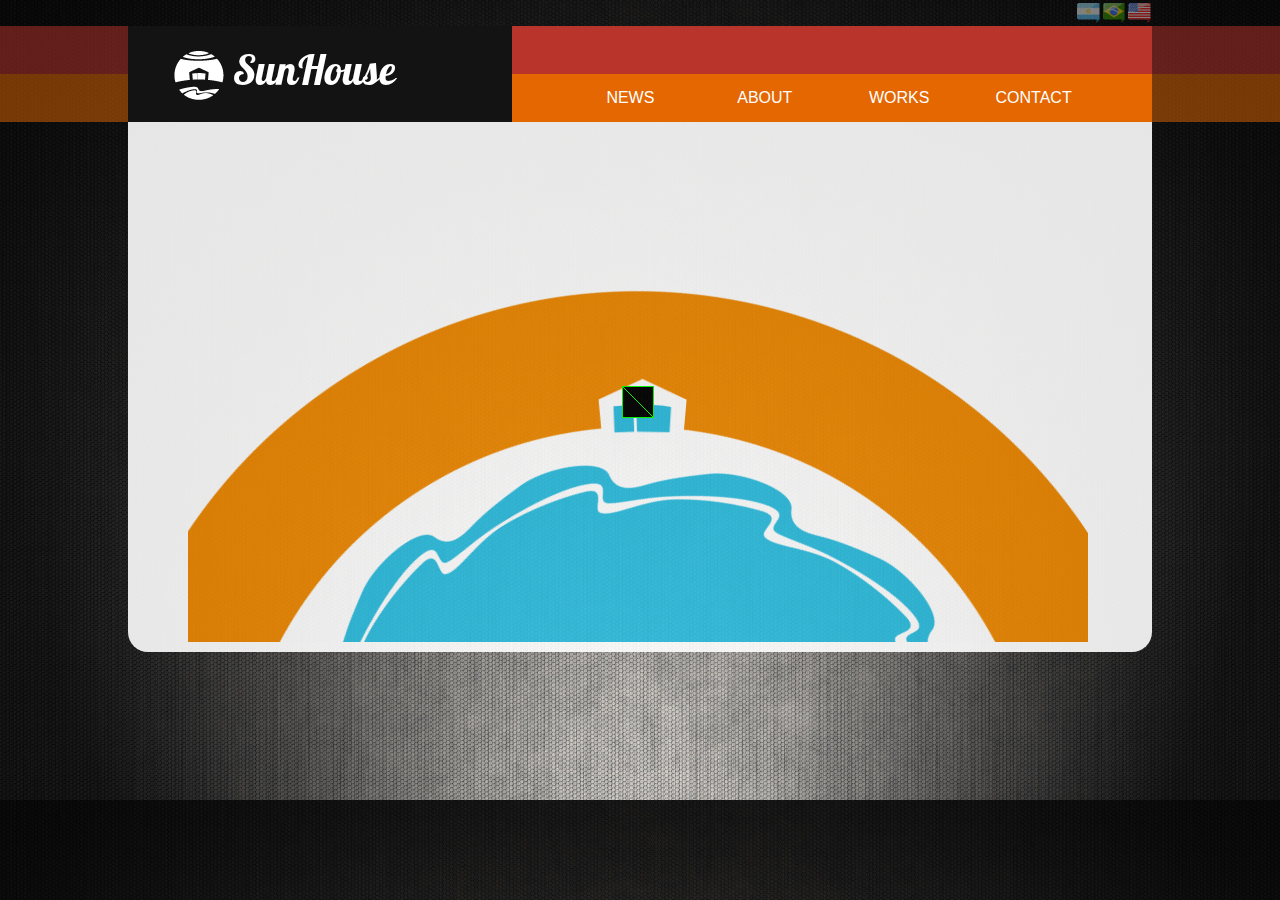
==== Sunboy/index.html @ bd42902d "new extensions" ====
<!DOCTYPE html>
<html  xmlns="http://www.w3.org/1999/html" style="background-size: 100%; background-image:url('images/black1926.jpg'); ">

<head>
    <title>SunHouse GameDev Studios</title>
    <link rel="icon" type="image/ico" href="favicon.ico">
    <link rel="shortcut icon" href="favicon.ico">
    <meta name="viewport" content="width=device-width"/>
    <meta http-equiv="Content-Type" content="text/html; charset=iso-8859-1">
    <link rel="stylesheet" type="text/css" href="style.css" >
    <script type="text/javascript" language="JavaScript" src="scripts/main.js"></script>
    <script type="text/javascript" language="JavaScript" src="scripts/phaser.min.js"></script>
    <script type="text/javascript" language="JavaScript" src="scripts/sunWorld.js"></script>
    <script type="text/javascript" language="JavaScript" src="scripts/sunHome.js"></script>
    <script type="text/javascript" language="JavaScript" src="scripts/sunBoy.js"></script>
    <script type="text/javascript" language="JavaScript" src="scripts/sunPalms.js"></script>
    <script type="text/javascript" language="JavaScript" src="scripts/sunCloud.js"></script>
    <script type="text/javascript" language="JavaScript" src="scripts/sunPelican.js"></script>
    <script type="text/javascript" language="JavaScript" src="scripts/sunCrab.js"></script>
    <script type="text/javascript" language="JavaScript" src="scripts/sunCoco.js"></script>
    <script type="text/javascript" language="JavaScript" src="scripts/sunHealth.js"></script>
    <script type="text/javascript" language="JavaScript" src="scripts/sunApple.js"></script>
    <script type="text/javascript" language="JavaScript" src="scripts/sunBanana.js"></script>

    <!--<script type="text/javascript" src="/scripts/sunGame.js"></script>-->  <!--Game Logic added inside Body -->

</head>

<body  onload="run()" >


<div id="language">
    <img src="images/us.png" title="English (EN)" 	style="width:2.5%;" onclick="SetLang('en')" accesskey="U"/>
    <img src="images/br.png" title="Portugu�s (PT)" style="width:2.5%;" onclick="SetLang('br')" accesskey="B"/>
    <img src="images/ar.png" title="Espa�ol (ES)" 	style="width:2.5%;" onclick="SetLang('es')" accesskey="A"/>
</div>

<header id="top">
    <div class="navigation">

        <div class="UpsideBand" style= ></div>
        <div class="DownsideBand" style= ></div>
        <div id="logo" >
            <a href="/">
                <h1 class="randomFont" >
                    <img src="images/logo.png"  alt="SunHouse">


                    SunHouse
                    <!--<embed src="images/isotipo_byn.svg" width="50px" height="50px" type="image/svg+xml" />-->
                    <!--<object data="images/isotipo_byn.svg" width="50px" height="50px" type="image/svg+xml"></object>-->
                </h1>
            </a>
        </div>
        <ul>
            <li  >
                <a href="news.html">
                    <div lang="es"> noticias </div>
                    <div lang="en" style="display: none;"> news </div>
                    <div lang="br" style="display: none;"> Informa�ao </div>
                </a>
            </li>
            <li >
                <a href="about.html">
                    <div lang="es"> acerca </div>
                    <div lang="en" style="display: none;"> about </div>
                    <div lang="br" style="display: none;"> nois </div>
                </a>
            </li >
            <li >
                <a href="works.html">
                    <div lang="es"> trabajos </div>
                    <div lang="en" style="display: none;"> works </div>
                    <div lang="br" style="display: none;"> trabalhos </div>
                </a>
            </li>
            <li >
                <a href="contact.html">
                    <div lang="es"> contacto </div>
                    <div lang="en" style="display: none;"> contact </div>
                    <div lang="br" style="display: none;"> contato </div>
                </a>
            </li>
        </ul>

    </div>

    <![if (gt IE 5)&(lt IE 8)]>
    <div class="UpsideBand" style="opacity: 0.5;" ></div>
    <div class="DownsideBand" style="opacity: 0.5;" ></div>
    <!--<h1>You're not using IE. Well done!</h1>-->
    <![endif]>

</header>


<div class="wrapper">


    <!--[if lt IE 9]>
    <div class="MSSUCKS">
    <![endif]--> <!-- MS IExplorer Check Up start-->

    <section  id="home" >
        <!--<img src="images/Home.gif" style="width: 100%;" alt="">-->

        <script type="text/javascript" language="JavaScript" >

            /* MAIN GAME SCRIPT SOURCE
            *
            *
            *
            *
            *
            */

            var game = new Phaser.Game(900, 480, Phaser.CANVAS, '', { preload: preload, create: create, update : update, render : render });

            var alreadyPlayed = false;
//            var play  = false;
//            var start = true;
//            var end   = false;
            var timeLapse = 20;
            var time = 0;
            var loops = 0;

            var score = 0;
            var topScore = 0;

            var healthText;
            var scoreText;  // Display score and topScore
            var infoText;   // Display Ready?, Loop N� & GameOver info

            var player ;
            var world;
            var house;

            var objects;
            var objectsIndex;
            var monsters;
            var monstersAmount = 3;

//            var shake;

            var states = {  INTRO: 0, START: 1, INGAME: 2, BUCLE: 3, GAMEOVER: 4 };

            function preload ()
            {
                game.physics.startSystem(Phaser.Physics.ARCADE);
                game.currentState = states.INTRO;

                Phaser.Canvas.addToDOM(game.canvas, "home", true);      // attach Phaser Canvas inside Web Content
                game.stage.backgroundColor = '#FFFFFF';

                player = new SunBoy(game);
                world = new SunWorld(game);
                house = new SunHome(game);

                game.load.image('cloud', 'images/sunCloud.png');
                game.load.image('palms', 'images/sunPalms.png');
                game.load.image('coco', 'images/sunCoco.png');
                game.load.image('apple', 'images/sunApple.png');
                game.load.image('banana', 'images/sunBanana.png');
                game.load.image('health', 'images/sunHeart.png');
                game.load.spritesheet('crab', 'images/sunCrab.png', 32, 1024, 4);
                game.load.spritesheet('bird', 'images/sunPelican.png', 32, 1024, 4);

                game.load.image('mask', 'images/sunMask.png');
//                shake = game.camera.fx.add(Phaser.FX.Camera.Shake);

            }

            function create ()
            {
                console.log("HI WORLD");
                console.log(currentFont);

                world.create(game, -360);
                house.create(game, 0);
                player.create(game, 0);


//                for (var i = 0, total = monsters.length-1; i < total; i++)
//                    monsters[i].create(game, Math.random() * 360);

                mask = game.add.sprite(game.world.centerX, game.world.centerY, 'mask');
                mask.anchor.setTo(0.5, 0.5);

                var style = { font: "12px MyriadPro-Regular", fill: "white", align: "center" };
                scoreText = game.add.text(game.world.centerX, game.world.centerY -110, "10000", style);
                scoreText.anchor.setTo(0.5,0.5);

                infoText = game.add.text(game.world.centerX, game.world.centerY -50, "READY?", style);
                infoText.anchor.setTo(0.5,0.5);

                healthText = game.add.text(game.world.centerX, game.world.centerY -85,new Array(4 ).join("\u2665"), style);
                healthText.anchor.setTo(0.5,0.5);

                // game.world.centerY - 110 == 130
//                game.add.tween(t).to({ y: 130 }, 5000, Phaser.Easing.Exponential.InOut, true, 100, false);

            }


            function update()
            {

                game.physics.arcade.collide(player.sprite, world.sprite);


                ///////////////////////////////////////////////////////////////////

                switch ( game.currentState )
                {
                    case states.INTRO:
                        timeLapse = 0;
                        player.sprite.visible = false;
                        player.sprite.body.allowGravity = false;
                        scoreText.visible = false;
                        infoText.visible = false;
                        healthText.visible = false;

//                      game.currentState = states.START; // set inside world.GrowTween(game);
                        break;

                    case states.START:
                            scoreText.setText(topScore) ;
                            score = loops = time = 0;
                            scoreText.visible = alreadyPlayed;


                            if ( (game.input.mousePointer.isDown || game.input.keyboard.isDown(Phaser.Keyboard.SPACEBAR))&&
                                    player.sprite.body.allowGravity == false)
                            {
                                alreadyPlayed = true;

                                infoText.visible = true;
                                infoText.setText("GET READY?") ;
                                infoText.alpha = 0;
//
                                player.sprite.visible = true;
                                player.resetIt();
                                player.sprite.animations.play('idle', 1, false);

//                                player.sprite.x = 435;
//                                player.sprite.y = 250;

                                healthText.setText( (function (){ for (var e = ''; e.length < player.sprite.health;)e += "\u2665"; return e;})() );
                                healthText.setText( new Array(player.sprite.health+1 ).join("\u2665") );
                                healthText.visible = true;

                                scoreText.setText(score);


                                game.add.tween(infoText).to({ alpha: 1 }, 2000, Phaser.Easing.Elastic.InOut, true, 100, false)
                                    .onComplete.add( function()
                                    {
                                        infoText.alpha = 1;
                                        infoText.setText("GO!");
                                        scoreText.visible = true;
                                        player.sprite.animations.play('run', 7, true);
                                        game.currentState = states.INGAME;

                                        game.add.tween(infoText).to({ alpha: 0 }, 2000, Phaser.Easing.Elastic.InOut, true, 100, false)
                                            .onComplete.add( function()
                                            {
                                                infoText.visible = false;
//                                                game.time.events.addOnce().add(Phaser.Timer.SECOND * 10, fadePicture, this);

                                            }
                                        )
                                    }
                                );
// Some optional code
//                                infoText.visible = true;
//                                infoText.content = "GET READY";
//                                infoText.alpha = 0;
//                                infoText.y = 400;
//
//                                game.add.tween(infoText).to({ alpha: 1, y: 190 }, 2000, Phaser.Easing.Elastic.Out, true, 100, false)
//                                        .onCompleteCallback( function()
//                                        {
//                                            infoText.content = "GO!";
//                                            scoreText.visible = true;
//                                            player.sprite.animations.play('run', 7, true);
//                                            game.currentState = states.INGAME;
//
//                                            game.add.tween(infoText).to({ alpha: 0, y: 0 }, 2000, Phaser.Easing.Elastic.In, true, 100, false)
//                                                    .onCompleteCallback( function()
//                                                    {
//                                                        infoText.visible = false;
//                                                    }
//                                            )
//                                        }
//                                );
                            }


                        break;

                    case states.INGAME:

                            scoreText.setText(score);
                            world.update(game);
                            house.update(game);

//                            for (var i = 0, total = monsters.length-1; i < total; i++)
//                                monsters[i].update(game);

                            player.update(game);

                        break;
                    case states.BUCLE:

                        infoText.visible = true;
                        infoText.content = "LOOP " + ++loops;
                        infoText.alpha = 0;

                        game.add.tween(house.sprite).to({ angle: 0 }, 3000, Phaser.Easing.Exponential.Out, true, 100, false)
                            .onComplete.add( function(){

                                player.sprite.animations.play('idle', 1, false);
//                                raiseMonsters(game);

                                game.add.tween(infoText).to({ alpha: 1 }, 2000, Phaser.Easing.Elastic.InOut, true, 100, false)
                                    .onComplete.add( function(){
                                        infoText.content = "GO!";
                                        scoreText.visible = true;
                                        player.sprite.animations.play('run', 7, true);
                                        game.currentState = states.INGAME;

                                        game.add.tween(infoText).to({ alpha: 0 }, 2000, Phaser.Easing.Elastic.InOut, true, 100, false)
                                            .onComplete.add( function(){
                                                infoText.visible = false;
                                            })
                                    })
                            });
                        break;
                    case states.GAMEOVER:
                        topScore = ( score > topScore ? score :  topScore) ;

                        if (player.flickering === false)
                        {
                            player.flickering = true;
                            game.add.tween(infoText).to({ alpha: 1 }, 3000, Phaser.Easing.Elastic.InOut, true, 100, false)
                                .onComplete.add( function()
                                {
                                    infoText.alpha = 1;
                                    infoText.setText("GAME OVER");
                                    infoText.visible = true;

                                    scoreText.visible = false;
                                    player.sprite.animations.play('idle', 7, true);
                                    console.log("Game Over State");

                                    game.add.tween(infoText).to({ alpha: 0 }, 4000, Phaser.Easing.Elastic.InOut, true, 100, false)
                                        .onComplete.add( function()
                                        {
                                            infoText.visible = false;
                                            player.sprite.visible = false;
                                            game.currentState = states.INTRO;
                                            player.flickering = false;
//                                            house.sprite.angle = 0;
                                            house.resetIt();
                                            world.GrowTween(game);
                                            house.GrowTween(game);

                                        }
                                    )
                                }
                            );
                        }
                        break;
                }
            }


            function hurtPlayer(game)
            {
                if (player.flickering === false)
                {
                    player.sprite.alpha = 0;
                    player.flickering = true;
                    player.sprite.damage( 1);
                    healthText.setText( (function (){ for (var e = ''; e.length < player.sprite.health;)e += "\u2665"; return e;})() );

                    game.add.tween(player.sprite).to({ alpha: 1 }, 2000, Phaser.Easing.Elastic.InOut, true, 100, false)
                        .onComplete.add( function()
                        {
                            player.flickering = false;
                            console.log("player hurted");

                            if (player.sprite.health <= 0)
                            {
                                infoText.visible = true;
                                infoText.alpha = 0;
                                infoText.setText("FALLASTE");
                                game.currentState = states.GAMEOVER;
                            }

                        }
                    );
                }
            }

            function raiseMonsters(game)
            {
                monsters = [100];
                monstersAmount = 1;
                var sec = [2, 3, 5, 8, 13, 21, 34, 55, 89, 100]; // a small sequence to distribute better the enemy amount

                for (var i = 0, total = sec[monstersAmount]; i < total; i++)
                {
                    monsters[i] = null;
//                    delete monsters[i] ;

                    if (Math.random() > .5)
                        monsters[i] = new SunCrab(game);
                    else
                        monsters[i] = new SunPelican(game);

                    monsters[i].create(game, 45 + Math.random() * 270);
                }

//                for (var i = 0, total = monsters.length-1; i < total; i++)
                    monsters[i].create(game, Math.random() * 360);
            }

            function takeItem(itemType)
            {
                console.log("taken " + itemType);
            }


            function resetGame()
            {

            }

            function render() {

                // Sprite debug info
//                palms.render();
//                cloud.render();
//                world.render();
//                player.render();
                //                game.debug.renderSpriteInfo(world, 32, 32);
//                game.debug.renderLocalTransformInfo(world, 32, 160);
//                game.debug.renderWorldTransformInfo(world, 32, 290);

//                game.debug.renderText("Time until event: " + game.time.events.duration, 32, 32);
            }

        </script>


    </section>

    <!--[if lt IE 9]>
    </div>
    <![endif]--> <!-- MS IExplorer Check Up End-->

</div>


</body>

</html>
---- Sunboy/style.css ----
@font-face {
    font-family: "MyriadPro-Regular"; // MYRIADPRO-regular
    src: url("fonts/MyriadPro-Regular.otf");
    font-weight: normal;
    font-style: normal;
}

@font-face {
    font-family: "lobster_1.4regular";
    src: url("fonts/Lobster 1.4.otf");
    src: url('fonts/lobster_1.4-webfont.eot');
    src: url('fonts/lobster_1.4-webfont.eot?#iefix') format('embedded-opentype'),
    url('fonts/lobster_1.4-webfont.woff') format('woff'),
    url('fonts/lobster_1.4-webfont.ttf') format('truetype'),
    url('fonts/lobster_1.4-webfont.svg#lobster_1.4regular') format('svg');
    font-weight: normal;
    font-style: normal;
}

@font-face {
    font-family: 'harabararegular';
    src: url('fonts/harabara-webfont.eot');
    src: url('fonts/harabara-webfont.eot?#iefix') format('embedded-opentype'),
    url('fonts/harabara-webfont.woff') format('woff'),
    url('fonts/harabara-webfont.ttf') format('truetype'),
    url('fonts/harabara-webfont.svg#harabararegular') format('svg');
    font-weight: normal;
    font-style: normal;
}

@font-face {
    font-family: 'bauhausdemi';
    src: url('fonts/bauhaus-webfont.eot');
    src: url('fonts/bauhaus-webfont.eot?#iefix') format('embedded-opentype'),
    url('fonts/bauhaus-webfont.woff') format('woff'),
    url('fonts/bauhaus-webfont.ttf') format('truetype'),
    url('fonts/bauhaus-webfont.svg#bauhausdemi') format('svg');
    font-weight: normal;
    font-style: normal;
}

html{
    background-color: #000;
    /*background: url('images/jpeg.jpg') repeat #251E16;*/
    z-index: -5;
}

body{
    margin: auto;
    /*margin: 10px auto auto auto;*/
}

 header#top {
    position:relative;
    /*margin:20px auto auto auto;*/
    clear: both;
    height: 96px;
    width: 100%;
    overflow: hidden;
 }

div.UpsideBand /*This are for the Upper background band*/
{
    background-color: #b9342b; /*Color de arriba*/
    height:50%; width:100%; position:absolute; top:0; left: 0;
    z-index:-1;
}
div.DownsideBand /*This are for the Down background band*/
{
    background-color: #e46702; /*Color de abajo*/
    height:50%; width:100%; position:absolute; top:50%; left: 0;
    z-index:-1;
}
div.wrapper /* This wraps the Header Bar */
{
    /*text-align: left;*/
    /*display: inline;*/

    position:relative;
    margin:0 auto;
    padding: 0 ;
    text-align: center;
    vertical-align: middle;
    max-width: 1024px;
    height: 100%;
    /*overflow: visible;*/
    overflow:hidden;
    color: white;
    font-family: "MyriadPro-Regular","Helvetica","Arial" ;
}


#logo  {
    display: block ;
    z-index:10;
    height: 96px;

    font-family: "lobster_1.4regular", ,fantasy;
    background-color: #131313;
    float:left;
    color: white;
    text-decoration: none;

    /*width:37.5%;*/
    /*width: 300px;*/
    width: 384px;
    max-width: 100%;
    word-wrap: break-word;
    opacity: 1.0;
    /*-webkit-transform:rotateX(360deg);*/
    /*backface-visibility:visible;*/
    /*-webkit-backface-visibility:visible;*/
}
#logo a, h1, h4{
    font-family: "lobster_1.4regular",'bauhaus_93regular', 'Myriadpro-semibold', Helvetica, Arial;
    color: white;
    text-decoration: none;
    /*text-align: center;*/
    /*margin: 0;*/
    text-align: left;
    /*margin: 0 0 0 38px;*/
    margin: 0 0 0 12%;
    padding: 0;

    font-weight: normal;
    /*font-size: 1.8em;*/
    /*line-height: 48px;*/
    font-size: 1.6em;
    line-height: 1.6em;
    display: block;
    vertical-align: bottom;

    -webkit-transform:rotateX(0deg);
    transition-property: transform;
    transition-duration: 2s;
    -webkit-transition-property: -webkit-transform; /* Safari and Chrome*/
    -webkit-transition-duration: 2s; /* Safari and Chrome*/
    /*text-shadow: -1px 0 black, 0 1px black, 1px 0 black, 0 -1px black*/
    /*animation:rotator 2s infinite;*/

}
#logo a{
    margin: 0.5em auto;
}
#logo h1:hover{
    transform:rotateX(360deg);
    -webkit-transform:rotateX(360deg);
}


#navigation{
    /*display: block ;*/
    /*z-index:5;*/
    /*height: 100%;*/
    /*overflow:auto;*/

    /*width:60%;*/
    /*width:640px;*/
    /*width:62.5%;*/
    /*float:right;*/
	    /*word-wrap: break-word;*/
}

div.navigation /* This wraps the Header Bar */
{
    position:relative;
    margin:0 auto;
    padding: 0 ;
    max-width: 1024px;
    height: 100%;
    overflow:hidden;
    color: white;
    font-family: "MyriadPro-Regular", "Helvetica","Arial" ;
    opacity: 1.0;
}
div.navigation ul {
    margin: 0;
    border: 0;
    padding: 0 5%;
    /*padding: 0 7.5%;*/
    /*padding: 0 64px;*/
    height: 96px;


    opacity: 1.0;
    font-family: 'Myriadpro-semibold', Helvetica, Arial;
    font-weight: 500;
    font-size: 1.0em;

    text-transform: uppercase;
    background-color:transparent;
    list-style: none;
    line-height: 48px;
    overflow: hidden;
}
div.navigation ul li{
    /*height: 96px;*/
    height: 48px;
    margin-top: 48px;
    min-width: 25%;
    /*min-width:128px;*/
    line-height: 48px;

    float: left;
    text-align: center;
    opacity: 1.0;
    vertical-align: middle;
    /*vertical-position: normal;*/
    /*text-shadow: -1px 0 black, 0 1px black, 1px 0 black, 0 -1px black;*/
    /*text-shadow: black 0.1em 0.1em 0.2em;*/
    /*-webkit-transform:rotateX(0);*/
    transition-property: background-color;
    transition-duration: 2s;
    -moz-transition-property: background-color; /* Firefox 4 */
    -moz-transition-duration: 2s; /* Firefox 4 */
    -webkit-transition-property: background-color; /* Safari and Chrome */
    -webkit-transition-duration: 2s; /* Safari and Chrome */
    -o-transition-property: background-color; /* Opera */
    -o-transition-duration: 2s; /* Opera */
}
li a{
    display: block;

    /*font-family: 'Myriadpro-semibold', Helvetica, Arial;*/
    text-decoration: none;
    color: white;

    /*width: 100%;*/
    /*height: 100%;*/
    /*min-height: 33px;*/
    /*margin: 16px 32px;*/
}
li:hover{
    /*color: #f5f5f5;*/
    background-color:coral;
    /*-webkit-transform:rotateX(360deg);*/
    /*backface-visibility:visible;*/
}
li#selection{
    /*border-top: 0.1em inset #000000;*/
    /*border-left: 0.1em inset #000000;*/
    background-color: #f68021;
    /*background-color: #e46702;*/
    /*text-shadow: #e46702 0.1em 0.1em 0.2em;*/
    /*z-index: 8;*/
}
li.close{
    float: left;
    /*max-width:100%;*/
    height: 100%;
    margin-top: 0;
    /*margin: auto;*/
    /*margin-top: 48px;*/
    width: auto;

}


section#home {
    position:relative;
    display: block;

    margin:0 ;
    padding: 40px 60px 10px 60px ;
    text-align: center;
    vertical-align: middle;
    z-index: 0;

    max-width: 1024px;
    min-height: 480px;
    height: 100%;

    opacity:0.9;
    background-color: white;
    /*background: url(http://static.tumblr.com/jivrfmm/7gGlbyv86/alas.png) 0 100px no-repeat;*/

    clear:both;

    border-bottom-left-radius: 20px;
    border-bottom-right-radius: 20px;
    -webkit-border-bottom-left-radius: 20px;
    -webkit-border-bottom-right-radius: 20px;
    -moz-border-bottom-left-image: 20px;
    -moz-border-bottom-right-image: 20px;
}
section#content {
    position:relative;
    overflow:hidden;
    display: block;
    margin:0 ;
    vertical-align: middle;
    z-index: 0;

    max-width: 1024px;
    min-height: 480px;
    height: 100%;

    opacity:0.9;
    -ms-filter: "progid:DXImageTransform.Microsoft.Alpha(Opacity=90)";  /* IE8 */
    filter: alpha(opacity=90); /* IE 5-7  */
    background-color: #323131;
    /*background: url(http://static.tumblr.com/jivrfmm/7gGlbyv86/alas.png) 0 100px no-repeat;*/

    clear:both;
    /*margin: 0 auto 50px auto;*/
    /*margin: 0 auto;*/
    /*padding: 0 50px 0 0;*/

    /*border-radius: 20px;*/
    /*-webkit-border-radius: 20px;*/
    /*-moz-border-radius: 20px;*/

    border-bottom-left-radius: 20px;
    border-bottom-right-radius: 20px;
    -webkit-border-bottom-left-radius: 20px;
    -webkit-border-bottom-right-radius: 20px;
    -moz-border-bottom-left-image: 20px;
    -moz-border-bottom-right-image: 20px;
}
section#content article {
    /*background: white;*/
    /*padding: 20px 20px 10px 20px;*/
    /*border-radius: 20px;*/
    /*-webkit-border-radius: 20px;*/
    /*-moz-border-radius: 20px;*/
    font-size: 10pt;
    text-align:justify;
    text-justify:inter-word;
}


img {
    -webkit-margin-before: 0em;
    -webkit-margin-after: 0em;
    display: inline-block;
    border: 0;
    -ms-interpolation-mode: bicubic;
    vertical-align: middle;
    vertical-position: normal;
    text-align: center;
}
img:hover{
    border: #f0f8ff;
}

div#language{
    position:relative;
    margin:0 auto;
    padding: 0 ;
    text-align: right;
    vertical-align: middle;

    max-width: 1024px;
    overflow:hidden;
    right: 0;
    z-index:0;

    opacity: 0.5;
    -ms-filter: "progid:DXImageTransform.Microsoft.Alpha(Opacity=50)";  /* IE8 */
    filter: alpha(opacity=50); /* IE 5-7  */

    transition-property: opacity;
    transition-duration: 1s;
    -moz-transition-property:opacity; /* Firefox 4 */
    -moz-transition-duration: 1s; /* Firefox 4 */
    -webkit-transition-property: opacity; /* Safari and Chrome */
    -webkit-transition-duration: 1s; /* Safari and Chrome */
    -o-transition-property: opacity; /* Opera */
    -o-transition-duration: 1s; /* Opera */


}
div#language img{
    cursor:pointer;
    /*-webkit-margin-before: 15%;*/
    /*-webkit-margin-after: 0em;*/
    /*margin-top: 15%;*/
    /*display: inline-block;*/
    border: 0;
    float: right;
    /*interpolation-mode: linear;*/
    /*-webkit-interpolation-mode: linear;*/
    /*-ms-interpolation-mode: linear;*/
    width:32px;

    /*vertical-align: middle;*/
    /*vertical-position: normal;*/
    /*text-align: center;*/
}
div#language:hover{
    opacity: 1.0;
}


.MSSUCKS{
    background-color: #323131;
    position:relative;
    overflow:hidden;

    margin:auto;
    padding: 0 ;
    text-align: center;
    vertical-align: middle;
    max-width: 1024px;
    height: 100%;
    color: white;
    font-family: "MyriadPro-Regular","Helvetica","Arial" ;
    /*width: 100%;*/
    /*position: absolute;*/
    /*overflow: hidden;*/
    z-index: -5;
}


/*html, body, a:-webkit-any-link, ul, li, div, article, aside, footer, header, hgroup, nav, section , a {*/

/*-webkit-margin-before: 0em;*/
/*-webkit-margin-after: 0em;*/
/*text-decoration: none;*/
/*padding: 0;*/
/*border: 0;*/
/*background: #8ACAEB url(http://static.tumblr.com/jivrfmm/oJSlbyv7k/fondo.png) 0 0 repeat-x;*/
/*color: white;*/
/*font-family: "MyriadPro-Regular","Helvetica","Arial" ;*/
/*font-size: 1.0em;*/
/*text-align: center;*/
/*vertical-align:  middle;*/
/*display: block;*/
/*-webkit-margin-before: 0em;*/
/*-webkit-margin-after: 0em;*/
/*text-decoration: none;*/
/*padding: 0;*/
/*border: 0;*/
/*color: white;*/
/*}*/
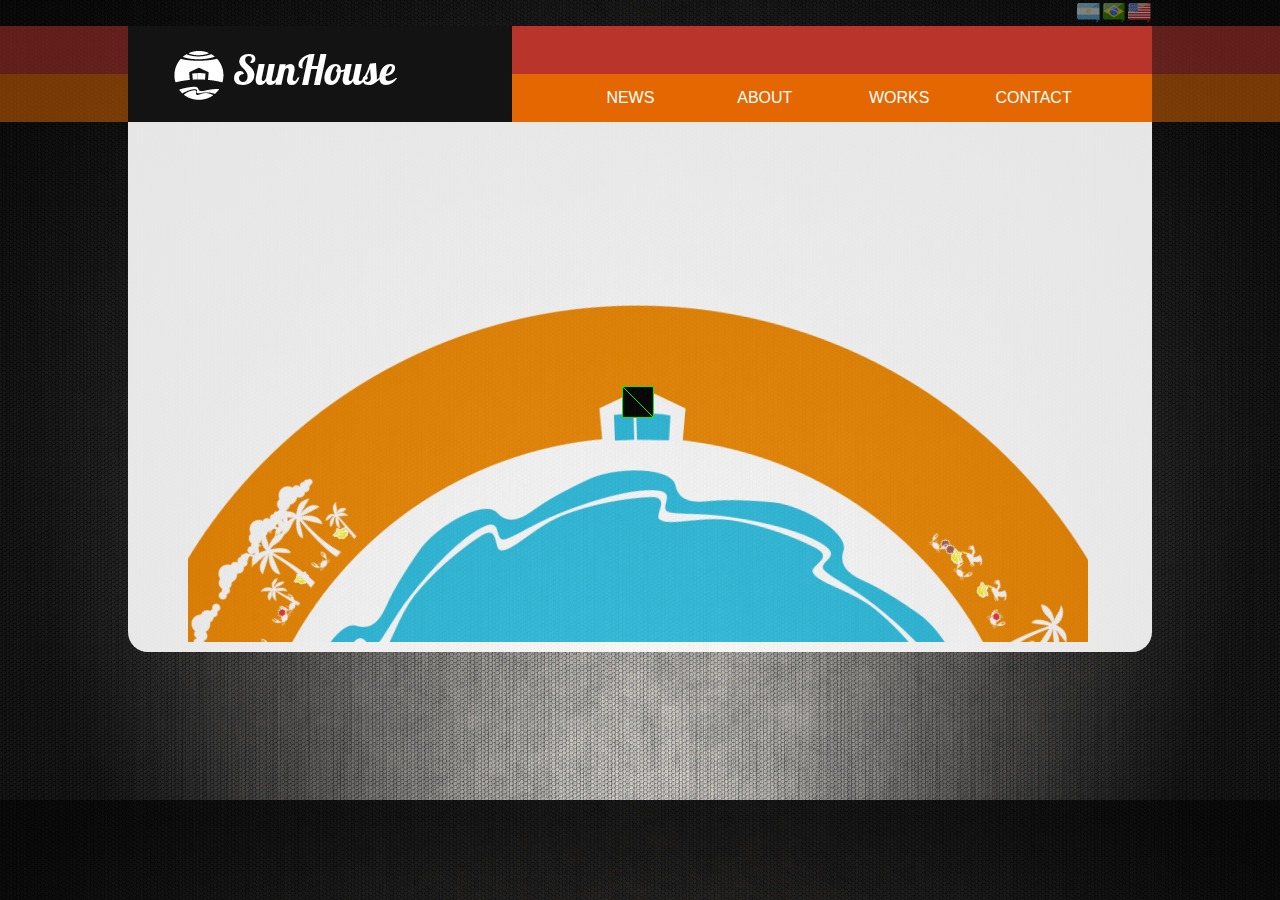
==== commit 9f01fcf5: "Almost pre-Complete versión" ====
--- a/Sunboy/index.html
+++ b/Sunboy/index.html
@@ -107,7 +107,7 @@
         <script type="text/javascript" language="JavaScript" >
 
             /* MAIN GAME SCRIPT SOURCE
-            *
+            *   all main source it's done here for better access
             *
             *
             *
@@ -117,30 +117,23 @@
             var game = new Phaser.Game(900, 480, Phaser.CANVAS, '', { preload: preload, create: create, update : update, render : render });
 
             var alreadyPlayed = false;
-//            var play  = false;
-//            var start = true;
-//            var end   = false;
-            var timeLapse = 20;
-            var time = 0;
-            var loops = 0;
-
-            var score = 0;
-            var topScore = 0;
+
+            var loops       = 1;                                       // number of loops to use as: sec[loops]
+            var sec         = [2, 3, 5, 8, 13, 21, 34, 55, 89, 144, 200];   // fibonacci: a small sequence to distribute better the enemy amount
+
+            var score       = 0;
+            var topScore    = 0;
 
             var healthText;
-            var scoreText;  // Display score and topScore
-            var infoText;   // Display Ready?, Loop N� & GameOver info
+            var scoreText;                                              // Display score and topScore
+            var infoText;                                               // Display Ready?, Loop N� & GameOver info
 
             var player ;
             var world;
             var house;
 
             var objects;
-            var objectsIndex;
-            var monsters;
-            var monstersAmount = 3;
-
-//            var shake;
+            var objectsAmount;
 
             var states = {  INTRO: 0, START: 1, INGAME: 2, BUCLE: 3, GAMEOVER: 4 };
 
@@ -168,6 +161,7 @@
                 game.load.image('mask', 'images/sunMask.png');
 //                shake = game.camera.fx.add(Phaser.FX.Camera.Shake);
 
+
             }
 
             function create ()
@@ -180,8 +174,7 @@
                 player.create(game, 0);
 
 
-//                for (var i = 0, total = monsters.length-1; i < total; i++)
-//                    monsters[i].create(game, Math.random() * 360);
+                shuffleObjects(game);
 
                 mask = game.add.sprite(game.world.centerX, game.world.centerY, 'mask');
                 mask.anchor.setTo(0.5, 0.5);
@@ -196,8 +189,6 @@
                 healthText = game.add.text(game.world.centerX, game.world.centerY -85,new Array(4 ).join("\u2665"), style);
                 healthText.anchor.setTo(0.5,0.5);
 
-                // game.world.centerY - 110 == 130
-//                game.add.tween(t).to({ y: 130 }, 5000, Phaser.Easing.Exponential.InOut, true, 100, false);
 
             }
 
@@ -206,26 +197,23 @@
             {
 
                 game.physics.arcade.collide(player.sprite, world.sprite);
-
 
                 ///////////////////////////////////////////////////////////////////
 
                 switch ( game.currentState )
                 {
                     case states.INTRO:
-                        timeLapse = 0;
                         player.sprite.visible = false;
                         player.sprite.body.allowGravity = false;
                         scoreText.visible = false;
                         infoText.visible = false;
                         healthText.visible = false;
 
-//                      game.currentState = states.START; // set inside world.GrowTween(game);
+//                      game.currentState = states.START;                       // set inside world.GrowTween(game);
                         break;
 
                     case states.START:
                             scoreText.setText(topScore) ;
-                            score = loops = time = 0;
                             scoreText.visible = alreadyPlayed;
 
 
@@ -242,15 +230,11 @@
                                 player.resetIt();
                                 player.sprite.animations.play('idle', 1, false);
 
-//                                player.sprite.x = 435;
-//                                player.sprite.y = 250;
-
                                 healthText.setText( (function (){ for (var e = ''; e.length < player.sprite.health;)e += "\u2665"; return e;})() );
                                 healthText.setText( new Array(player.sprite.health+1 ).join("\u2665") );
                                 healthText.visible = true;
 
                                 scoreText.setText(score);
-
 
                                 game.add.tween(infoText).to({ alpha: 1 }, 2000, Phaser.Easing.Elastic.InOut, true, 100, false)
                                     .onComplete.add( function()
@@ -259,14 +243,13 @@
                                         infoText.setText("GO!");
                                         scoreText.visible = true;
                                         player.sprite.animations.play('run', 7, true);
+                                        house.sprite.angle = -.01;
                                         game.currentState = states.INGAME;
 
                                         game.add.tween(infoText).to({ alpha: 0 }, 2000, Phaser.Easing.Elastic.InOut, true, 100, false)
                                             .onComplete.add( function()
                                             {
                                                 infoText.visible = false;
-//                                                game.time.events.addOnce().add(Phaser.Timer.SECOND * 10, fadePicture, this);
-
                                             }
                                         )
                                     }
@@ -302,39 +285,56 @@
 
                             scoreText.setText(score);
                             world.update(game);
+
+                            for ( var i = 0; i < objectsAmount; i++)
+                                objects[i].update(game);
+
+                            player.update(game);
                             house.update(game);
-
-//                            for (var i = 0, total = monsters.length-1; i < total; i++)
-//                                monsters[i].update(game);
-
-                            player.update(game);
+                        if (house.sprite.rotation > 0 &&  house.sprite.rotation < .075)
+                                game.currentState = states.BUCLE;
 
                         break;
                     case states.BUCLE:
 
-                        infoText.visible = true;
-                        infoText.content = "LOOP " + ++loops;
-                        infoText.alpha = 0;
-
-                        game.add.tween(house.sprite).to({ angle: 0 }, 3000, Phaser.Easing.Exponential.Out, true, 100, false)
-                            .onComplete.add( function(){
-
-                                player.sprite.animations.play('idle', 1, false);
-//                                raiseMonsters(game);
-
-                                game.add.tween(infoText).to({ alpha: 1 }, 2000, Phaser.Easing.Elastic.InOut, true, 100, false)
-                                    .onComplete.add( function(){
-                                        infoText.content = "GO!";
-                                        scoreText.visible = true;
-                                        player.sprite.animations.play('run', 7, true);
-                                        game.currentState = states.INGAME;
-
-                                        game.add.tween(infoText).to({ alpha: 0 }, 2000, Phaser.Easing.Elastic.InOut, true, 100, false)
-                                            .onComplete.add( function(){
-                                                infoText.visible = false;
-                                            })
-                                    })
-                            });
+
+                        if (player.flickering === false)
+                        {
+                            for ( var j = 0; j < objectsAmount; j++)
+                                objects[j].sprite.visible = false;
+
+                            player.sprite.animations.play('run', 3, true);
+                            player.flickering = true;
+                            infoText.visible = true;
+                            infoText.setText( "LOOP " + loops);
+                            infoText.alpha = 1;
+
+                            game.add.tween(house.sprite).to({ angle: 0 }, 3000, Phaser.Easing.Exponential.Out, true, 100, false)
+                                .onComplete.add( function(){
+
+                                    player.sprite.animations.play('idle', 1, false);
+                                    reShuffleLoop();
+
+                                    game.add.tween(infoText).to({ alpha: 1 }, 2000, Phaser.Easing.Elastic.InOut, true, 100, false)
+                                        .onComplete.add( function(){
+                                            infoText.setText( "GO!");
+                                            scoreText.visible = true;
+                                            player.sprite.animations.play('run', 7, true);
+                                            player.sprite.alpha = 1;
+                                            player.sprite.visible = true;
+                                            house.sprite.angle = -.01;
+                                            game.currentState = states.INGAME;
+
+                                            game.add.tween(infoText).to({ alpha: 0 }, 2000, Phaser.Easing.Elastic.InOut, true, 100, false)
+                                                .onComplete.add( function(){
+                                                    infoText.visible = false;
+                                                    player.flickering = false;
+
+                                                    })
+                                        })
+                                });
+                            }
+
                         break;
                     case states.GAMEOVER:
                         topScore = ( score > topScore ? score :  topScore) ;
@@ -351,19 +351,18 @@
 
                                     scoreText.visible = false;
                                     player.sprite.animations.play('idle', 7, true);
-                                    console.log("Game Over State");
 
                                     game.add.tween(infoText).to({ alpha: 0 }, 4000, Phaser.Easing.Elastic.InOut, true, 100, false)
                                         .onComplete.add( function()
                                         {
                                             infoText.visible = false;
                                             player.sprite.visible = false;
-                                            game.currentState = states.INTRO;
                                             player.flickering = false;
 //                                            house.sprite.angle = 0;
                                             house.resetIt();
                                             world.GrowTween(game);
                                             house.GrowTween(game);
+                                            resetGame(game);
 
                                         }
                                     )
@@ -394,7 +393,7 @@
                             {
                                 infoText.visible = true;
                                 infoText.alpha = 0;
-                                infoText.setText("FALLASTE");
+                                infoText.setText("HEALTH EMPTY");
                                 game.currentState = states.GAMEOVER;
                             }
 
@@ -403,45 +402,126 @@
                 }
             }
 
-            function raiseMonsters(game)
-            {
-                monsters = [100];
-                monstersAmount = 1;
-                var sec = [2, 3, 5, 8, 13, 21, 34, 55, 89, 100]; // a small sequence to distribute better the enemy amount
-
-                for (var i = 0, total = sec[monstersAmount]; i < total; i++)
+            function takeItem(item)
+            {
+//                console.log("taken " + itemType.constructor.name);
+
+                item.sprite.visible = false;
+
+                switch(item.constructor.name)
                 {
-                    monsters[i] = null;
-//                    delete monsters[i] ;
-
-                    if (Math.random() > .5)
-                        monsters[i] = new SunCrab(game);
-                    else
-                        monsters[i] = new SunPelican(game);
-
-                    monsters[i].create(game, 45 + Math.random() * 270);
+                    case 'SunHealth':
+
+                        player.sprite.health = Math.min(Math.max(++player.sprite.health, 0), 3);
+                        healthText.setText( (function (){ for (var e = ''; e.length < player.sprite.health;)e += "\u2665"; return e;})() );
+                        player.sprite.alpha = 1;
+                        player.sprite.visible = true;
+                        break;
+                    case 'SunCoco':
+                        score += 100;
+                        break;
+                    case 'SunApple':
+                        score += 500;
+
+                        break;
+                    case 'SunBanana':
+                        score += 50;
+
+                        break;
                 }
-
-//                for (var i = 0, total = monsters.length-1; i < total; i++)
-                    monsters[i].create(game, Math.random() * 360);
-            }
-
-            function takeItem(itemType)
-            {
-                console.log("taken " + itemType);
-            }
-
-
-            function resetGame()
-            {
-
+            }
+
+            function shuffleObjects(game)
+            {
+                loops = 1;                                           // a temporary var to pick up numbers in the fibonacci
+
+                objects = [sec.length-1];                               // objects list (144 things inside)
+                objectsAmount = sec[sec.length-1];                      // the total amount of objects shuffled in  nice proportions (144)
+
+                for (var i = 0 ; i < objectsAmount; i++)
+                {
+                    switch(Math.round(Math.random() * 14))
+                    {
+                        case 0:
+                        case 1:
+                        case 2:
+                            objects[i] = new SunCrab(game);     // Cangrejo
+                            break;
+
+                        case 3:
+                        case 4:
+                        case 5:
+                            objects[i] = new SunPelican(game);  // Pelicano
+                            break;
+
+                        case 6:
+                        case 7:
+                            objects[i] = new SunPalms(game);    // palmera
+                            break;
+
+                        case 8:
+                        case 9:
+                            objects[i] = new SunCloud(game);    // nube
+                            break;
+
+                        case 10:
+                            objects[i] = new SunApple(game);    // manzana
+                            break;
+                        case 11:
+                            objects[i] = new SunBanana(game);   // chola
+                            break;
+                        case 12:
+                            objects[i] = new SunHealth(game);   // energ�a
+                            break;
+                        default:
+                            objects[i] = new SunCoco(game);     // coco
+                    }
+                    objects[i].create(game, 45 + Math.random() * 270);
+                }
+
+                objectsAmount = sec[loops];              // setting up the amount of objects to update ( 3 at start)
+            }
+
+            function reShuffleLoop()
+            {
+                loops = Math.min(Math.max(++loops, 0), 10);
+                objectsAmount = sec[loops];
+
+                for (var i = 0 ; i < objectsAmount; i++)
+                {
+                    objects[i].resetIt();
+                }
+            }
+
+            function resetGame(game)
+            {
+                for (var i = 0 ; i < 144; i++)
+                {
+                    objects[i].sprite.body = null;
+                    objects[i].sprite.destroy();
+                    objects[i] = null;
+                }
+
+                shuffleObjects(game);
+
+                loops = 1;
+                objectsAmount = sec[loops];
+                score = 0;
+                loops = 1;
+                game.currentState = states.INTRO;
+
+                mask.destroy();
+                mask = null;
+
+                mask = game.add.sprite(game.world.centerX, game.world.centerY, 'mask');
+                mask.anchor.setTo(0.5, 0.5);
             }
 
             function render() {
 
                 // Sprite debug info
 //                palms.render();
-//                cloud.render();
+//                house.render();
 //                world.render();
 //                player.render();
                 //                game.debug.renderSpriteInfo(world, 32, 32);
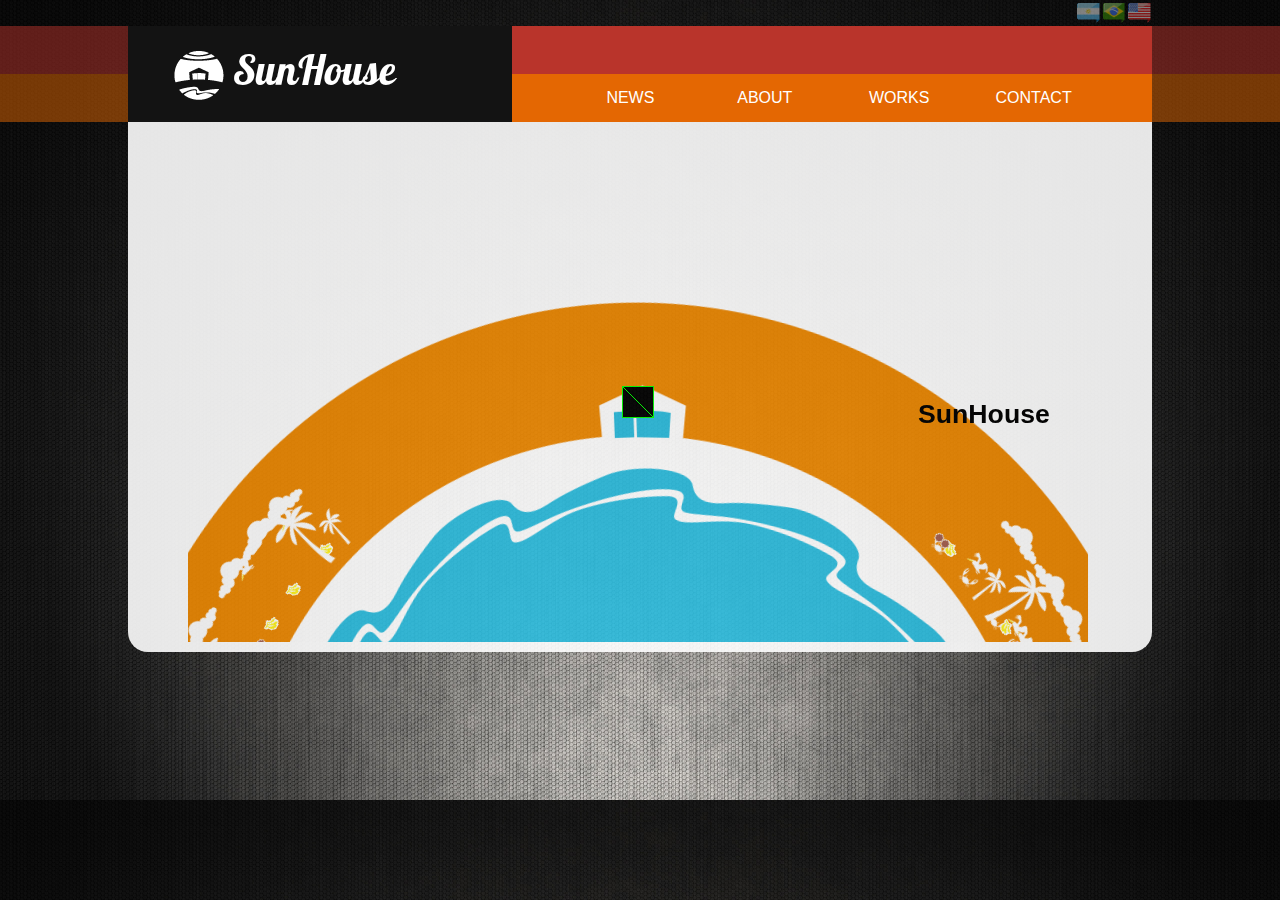
==== commit 016338cd: "Completed (still need some minor adjusts but...)" ====
--- a/Sunboy/index.html
+++ b/Sunboy/index.html
@@ -109,29 +109,27 @@
             /* MAIN GAME SCRIPT SOURCE
             *   all main source it's done here for better access
             *
-            *
-            *
-            *
             */
 
             var game = new Phaser.Game(900, 480, Phaser.CANVAS, '', { preload: preload, create: create, update : update, render : render });
 
             var alreadyPlayed = false;
-
-            var loops       = 1;                                       // number of loops to use as: sec[loops]
+            var loops       = 1;                                            // number of loops to use as: sec[loops]
             var sec         = [2, 3, 5, 8, 13, 21, 34, 55, 89, 144, 200];   // fibonacci: a small sequence to distribute better the enemy amount
-
             var score       = 0;
             var topScore    = 0;
 
-            var healthText;
-            var scoreText;                                              // Display score and topScore
-            var infoText;                                               // Display Ready?, Loop N� & GameOver info
+            var healthText;                                                 // show energy amount
+            var scoreText;                                                  // Display score and topScore
+            var infoText;                                                   // Display Ready?, Loop N� & GameOver info
+            var titleText;                                                  // Display SunHouse
+            var subTitleText;                                               // Display Game Development
+            var mask;                                                       // Hide everything inside a little hole world
+            var guiGroup;                                                   // container for all previous things
 
             var player ;
             var world;
             var house;
-
             var objects;
             var objectsAmount;
 
@@ -176,20 +174,47 @@
 
                 shuffleObjects(game);
 
-                mask = game.add.sprite(game.world.centerX, game.world.centerY, 'mask');
+                guiGroup = game.add.group();
+
+                mask = game.add.image(game.world.centerX, game.world.centerY, 'mask');
                 mask.anchor.setTo(0.5, 0.5);
+                guiGroup.add(mask);
 
                 var style = { font: "12px MyriadPro-Regular", fill: "white", align: "center" };
                 scoreText = game.add.text(game.world.centerX, game.world.centerY -110, "10000", style);
                 scoreText.anchor.setTo(0.5,0.5);
+                guiGroup.add(scoreText);
 
                 infoText = game.add.text(game.world.centerX, game.world.centerY -50, "READY?", style);
                 infoText.anchor.setTo(0.5,0.5);
+                guiGroup.add(infoText);
 
                 healthText = game.add.text(game.world.centerX, game.world.centerY -85,new Array(4 ).join("\u2665"), style);
                 healthText.anchor.setTo(0.5,0.5);
-
-
+                guiGroup.add(healthText);
+
+//                var randomStyle =  { font: "lobster_1.4regular", fill: "black", align: "center" };
+                titleText = game.add.text(game.world.centerX + 280, game.world.centerY, "SunHouse"); // �
+                titleText.font = currentFont;
+                titleText.fontSize = 64;
+                titleText.fill = "#131313";
+                titleText.align = "center";
+                titleText.anchor.setTo(0.5,0.5);
+                guiGroup.add(titleText);
+
+                subTitleText = game.add.text(game.world.centerX + 280, game.world.centerY + 40, "Game Development"); // �
+                subTitleText.font = currentFont;
+                subTitleText.fontSize = 16;
+                subTitleText.fill = "#131313";
+                subTitleText.align = "center";
+                subTitleText.anchor.setTo(0.5,0.5);
+                guiGroup.add(subTitleText);
+
+                subTitleText.scale.y  = -0.1;
+                titleText.scale.y = -0.1;
+
+                game.add.tween(titleText.scale).to({ y:1}, 3500, Phaser.Easing.Elastic.Out, true, 100, false);
+                game.add.tween(subTitleText.scale).to({ y:1}, 3600, Phaser.Easing.Elastic.Out, true, 100, false);
             }
 
 
@@ -387,16 +412,15 @@
                         .onComplete.add( function()
                         {
                             player.flickering = false;
-                            console.log("player hurted");
+//                            console.log("SEGU� PARTICIPANDO");
 
                             if (player.sprite.health <= 0)
                             {
                                 infoText.visible = true;
                                 infoText.alpha = 0;
-                                infoText.setText("HEALTH EMPTY");
+                                infoText.setText("SEGU� PARTICIPANDO");
                                 game.currentState = states.GAMEOVER;
                             }
-
                         }
                     );
                 }
@@ -440,7 +464,8 @@
 
                 for (var i = 0 ; i < objectsAmount; i++)
                 {
-                    switch(Math.round(Math.random() * 14))
+//                    switch(Math.round(Math.random() * 14))
+                    switch(game.rnd.integerInRange(0, 14))
                     {
                         case 0:
                         case 1:
@@ -504,17 +529,21 @@
 
                 shuffleObjects(game);
 
+
                 loops = 1;
                 objectsAmount = sec[loops];
                 score = 0;
                 loops = 1;
                 game.currentState = states.INTRO;
 
-                mask.destroy();
-                mask = null;
-
-                mask = game.add.sprite(game.world.centerX, game.world.centerY, 'mask');
-                mask.anchor.setTo(0.5, 0.5);
+//                mask.destroy();
+//                mask = null;
+//                mask = game.add.sprite(game.world.centerX, game.world.centerY, 'mask');
+//                mask.anchor.setTo(0.5, 0.5);
+//                mask.bringToTop();
+
+                game.world.bringToTop(guiGroup);
+
             }
 
             function render() {
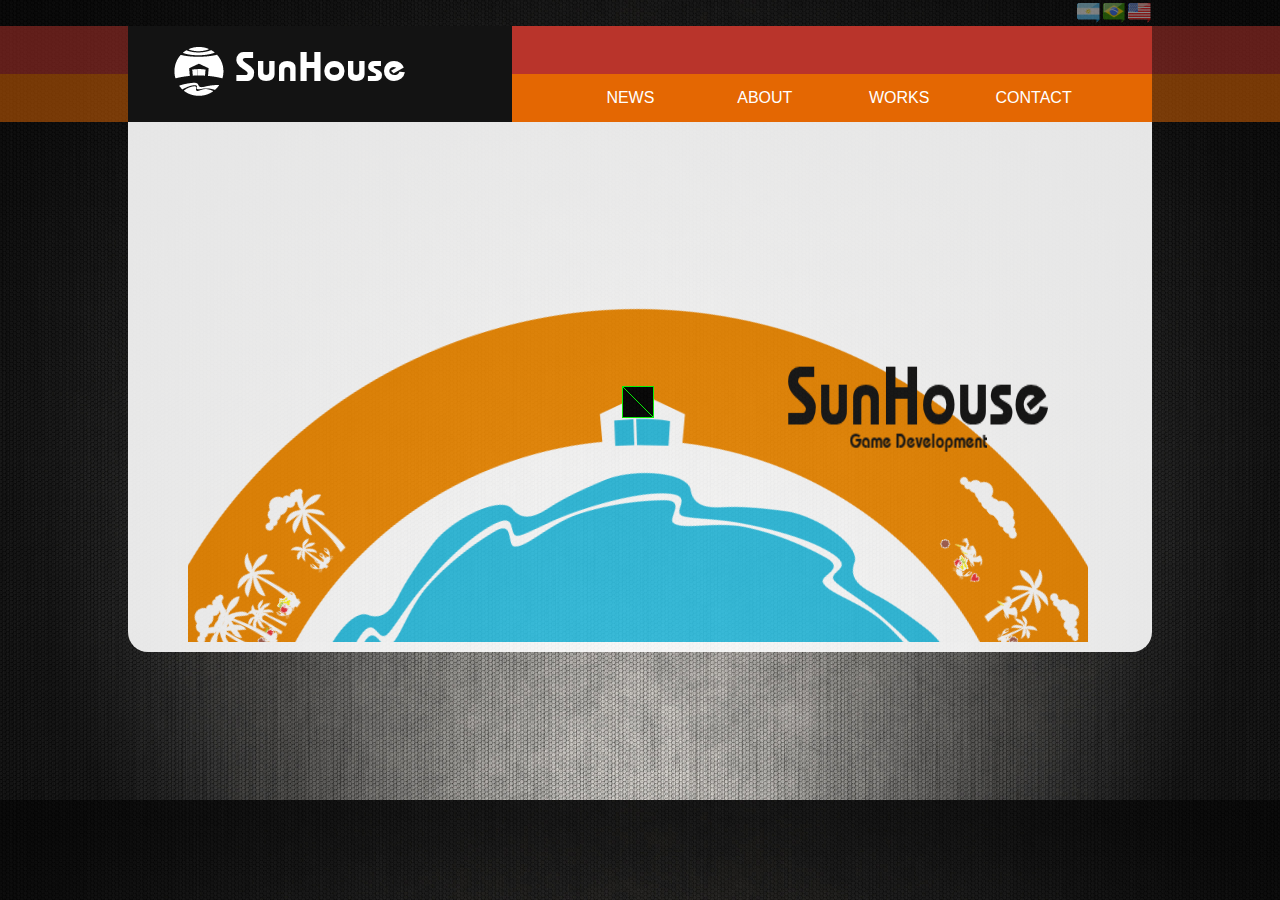
==== commit 6638c687: "Project Completed (again)" ====
--- a/Sunboy/index.html
+++ b/Sunboy/index.html
@@ -133,6 +133,16 @@
             var objects;
             var objectsAmount;
 
+            var audioSea;
+            var audioBase;
+            var audioDing;
+            var audioJump;
+            var audioHurt;
+            var audioItem;
+            var audioDrum1;
+            var audioDrum2;
+            var audioDrum3;
+
             var states = {  INTRO: 0, START: 1, INGAME: 2, BUCLE: 3, GAMEOVER: 4 };
 
             function preload ()
@@ -159,7 +169,15 @@
                 game.load.image('mask', 'images/sunMask.png');
 //                shake = game.camera.fx.add(Phaser.FX.Camera.Shake);
 
-
+                game.load.audio('beach', 'audio/soundscape - beach with gulls.ogg' );
+                game.load.audio('ding', 'audio/BellsHappy.ogg' );
+                game.load.audio('chiptune', 'audio/chiptune funky beat 2.ogg' );
+                game.load.audio('jump', 'audio/jump.ogg' );
+                game.load.audio('hurt', 'audio/Hit_Hurt.ogg' );
+                game.load.audio('pickup', 'audio/Pickup_Coin.ogg' );
+                game.load.audio('drum1', 'audio/slapjohnson-cajon-drum-loop-A.ogg' );
+                game.load.audio('drum2', 'audio/tropical.ogg' );
+                game.load.audio('drum3', 'audio/slapjohnson-cajon-drum-loop-B.ogg' );
             }
 
             function create ()
@@ -171,6 +189,23 @@
                 house.create(game, 0);
                 player.create(game, 0);
 
+                audioSea = game.add.audio('beach');
+                audioDing = game.add.audio('ding');
+                audioBase = game.add.audio('chiptune');
+                audioJump = game.add.audio('jump');
+                audioHurt = game.add.audio('hurt');
+                audioItem = game.add.audio('pickup');
+                audioDrum1 = game.add.audio('drum1');
+                audioDrum2 = game.add.audio('drum2');
+                audioDrum3 = game.add.audio('drum3');
+
+                audioBase.volume = 0.35;
+                audioJump.volume = 0.05;
+                audioHurt.volume = 0.25;
+                audioItem.volume = 0.05;
+                audioDrum1.volume = 0.5;
+                audioDrum2.volume = 0.35;
+                audioDrum3.volume = 0.45;
 
                 shuffleObjects(game);
 
@@ -215,6 +250,12 @@
 
                 game.add.tween(titleText.scale).to({ y:1}, 3500, Phaser.Easing.Elastic.Out, true, 100, false);
                 game.add.tween(subTitleText.scale).to({ y:1}, 3600, Phaser.Easing.Elastic.Out, true, 100, false);
+
+                if ( titleText.font != currentFont)
+                {
+                    titleText.destroy();
+                    subTitleText.destroy();
+                }
             }
 
 
@@ -233,6 +274,9 @@
                         scoreText.visible = false;
                         infoText.visible = false;
                         healthText.visible = false;
+//                        titleText.font = currentFont;
+//                        subTitleText.font = currentFont;
+
 
 //                      game.currentState = states.START;                       // set inside world.GrowTween(game);
                         break;
@@ -240,12 +284,20 @@
                     case states.START:
                             scoreText.setText(topScore) ;
                             scoreText.visible = alreadyPlayed;
-
+                        titleText.font = currentFont;
+                        subTitleText.font = currentFont;
 
                             if ( (game.input.mousePointer.isDown || game.input.keyboard.isDown(Phaser.Keyboard.SPACEBAR))&&
                                     player.sprite.body.allowGravity == false)
                             {
+
+                                audioSea.volume = 0.15;
+                                audioSea.loop = true;
+                                audioSea.play();
+
                                 alreadyPlayed = true;
+                                audioDing.volume = 0.5;
+                                audioDing.play();
 
                                 infoText.visible = true;
                                 infoText.setText("GET READY?") ;
@@ -275,6 +327,8 @@
                                             .onComplete.add( function()
                                             {
                                                 infoText.visible = false;
+                                                if ( loops == 1)
+                                                    audioDrum1.play();
                                             }
                                         )
                                     }
@@ -356,6 +410,15 @@
                                                     player.flickering = false;
 
                                                     })
+
+                                            if ( loops == 2)
+                                                audioDrum2.play();
+
+                                            if ( loops == 3)
+                                                audioDrum3.play();
+
+                                            if ( loops == 6)
+                                                audioBase.play();
                                         })
                                 });
                             }
@@ -407,20 +470,22 @@
                     player.flickering = true;
                     player.sprite.damage( 1);
                     healthText.setText( (function (){ for (var e = ''; e.length < player.sprite.health;)e += "\u2665"; return e;})() );
+                    audioHurt.play();
+
+
+                    if (player.sprite.health <= 0)
+                    {
+                        infoText.visible = true;
+                        infoText.alpha = 0;
+                        infoText.setText("SEGU� PARTICIPANDO");
+                        game.currentState = states.GAMEOVER;
+                    }
 
                     game.add.tween(player.sprite).to({ alpha: 1 }, 2000, Phaser.Easing.Elastic.InOut, true, 100, false)
                         .onComplete.add( function()
                         {
                             player.flickering = false;
 //                            console.log("SEGU� PARTICIPANDO");
-
-                            if (player.sprite.health <= 0)
-                            {
-                                infoText.visible = true;
-                                infoText.alpha = 0;
-                                infoText.setText("SEGU� PARTICIPANDO");
-                                game.currentState = states.GAMEOVER;
-                            }
                         }
                     );
                 }
@@ -431,6 +496,7 @@
 //                console.log("taken " + itemType.constructor.name);
 
                 item.sprite.visible = false;
+                audioItem.play();
 
                 switch(item.constructor.name)
                 {
@@ -516,6 +582,7 @@
                 {
                     objects[i].resetIt();
                 }
+
             }
 
             function resetGame(game)
@@ -529,7 +596,8 @@
 
                 shuffleObjects(game);
 
-
+                audioBase.stop();
+                audioSea.stop();
                 loops = 1;
                 objectsAmount = sec[loops];
                 score = 0;
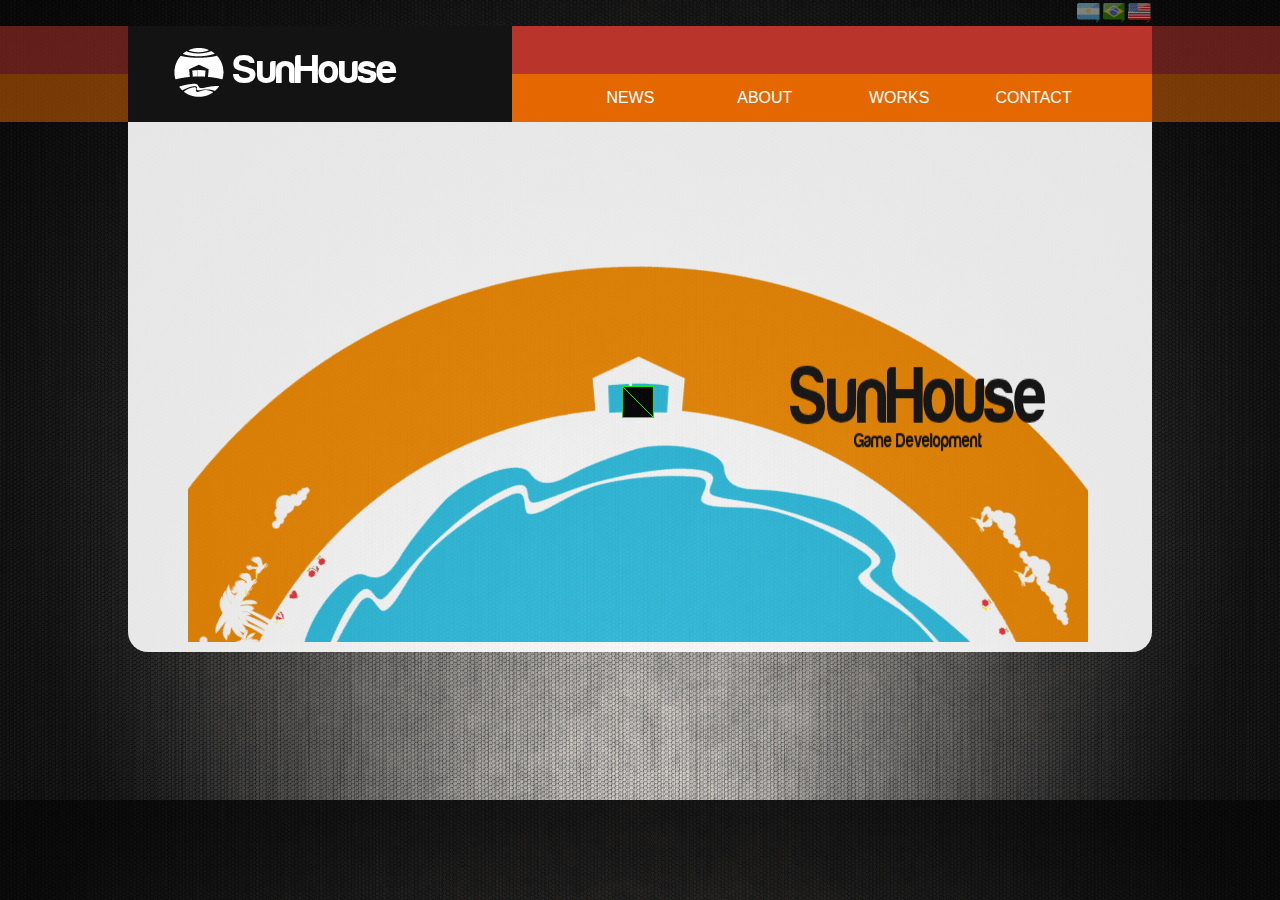
==== commit 4cf2382d: "Optimizations #1" ====
--- a/Sunboy/index.html
+++ b/Sunboy/index.html
@@ -21,6 +21,7 @@
     <script type="text/javascript" language="JavaScript" src="scripts/sunHealth.js"></script>
     <script type="text/javascript" language="JavaScript" src="scripts/sunApple.js"></script>
     <script type="text/javascript" language="JavaScript" src="scripts/sunBanana.js"></script>
+
 
     <!--<script type="text/javascript" src="/scripts/sunGame.js"></script>-->  <!--Game Logic added inside Body -->
 
@@ -133,17 +134,17 @@
             var objects;
             var objectsAmount;
 
-            var audioSea;
             var audioBase;
-            var audioDing;
             var audioJump;
             var audioHurt;
             var audioItem;
-            var audioDrum1;
-            var audioDrum2;
-            var audioDrum3;
-
             var states = {  INTRO: 0, START: 1, INGAME: 2, BUCLE: 3, GAMEOVER: 4 };
+
+            //            var audioSea;
+            //            var audioDing;
+            //            var audioDrum1;
+            //            var audioDrum2;
+            //            var audioDrum3;
 
             function preload ()
             {
@@ -157,27 +158,16 @@
                 world = new SunWorld(game);
                 house = new SunHome(game);
 
+                game.load.spritesheet('sprites', 'images/sunSpriteSheet.png', 32, 32);
                 game.load.image('cloud', 'images/sunCloud.png');
                 game.load.image('palms', 'images/sunPalms.png');
-                game.load.image('coco', 'images/sunCoco.png');
-                game.load.image('apple', 'images/sunApple.png');
-                game.load.image('banana', 'images/sunBanana.png');
-                game.load.image('health', 'images/sunHeart.png');
-                game.load.spritesheet('crab', 'images/sunCrab.png', 32, 1024, 4);
-                game.load.spritesheet('bird', 'images/sunPelican.png', 32, 1024, 4);
-
                 game.load.image('mask', 'images/sunMask.png');
-//                shake = game.camera.fx.add(Phaser.FX.Camera.Shake);
-
-                game.load.audio('beach', 'audio/soundscape - beach with gulls.ogg' );
-                game.load.audio('ding', 'audio/BellsHappy.ogg' );
-                game.load.audio('chiptune', 'audio/chiptune funky beat 2.ogg' );
-                game.load.audio('jump', 'audio/jump.ogg' );
-                game.load.audio('hurt', 'audio/Hit_Hurt.ogg' );
-                game.load.audio('pickup', 'audio/Pickup_Coin.ogg' );
-                game.load.audio('drum1', 'audio/slapjohnson-cajon-drum-loop-A.ogg' );
-                game.load.audio('drum2', 'audio/tropical.ogg' );
-                game.load.audio('drum3', 'audio/slapjohnson-cajon-drum-loop-B.ogg' );
+
+                game.load.audio('pickup', 'https://dl.dropboxusercontent.com/u/79935564/audio/Pickup_CoinLow.ogg' );
+                game.load.audio('music', 'https://dl.dropboxusercontent.com/u/79935564/audio/soundTrack.ogg' );
+                game.load.audio('jump', 'https://dl.dropboxusercontent.com/u/79935564/audio/JumpLow.ogg' );
+                game.load.audio('hurt', 'https://dl.dropboxusercontent.com/u/79935564/audio/Hit_HurtLow.ogg' );
+
             }
 
             function create ()
@@ -189,26 +179,18 @@
                 house.create(game, 0);
                 player.create(game, 0);
 
-                audioSea = game.add.audio('beach');
-                audioDing = game.add.audio('ding');
-                audioBase = game.add.audio('chiptune');
+
+//                audioBase.volume = 0.5;
+
                 audioJump = game.add.audio('jump');
                 audioHurt = game.add.audio('hurt');
                 audioItem = game.add.audio('pickup');
-                audioDrum1 = game.add.audio('drum1');
-                audioDrum2 = game.add.audio('drum2');
-                audioDrum3 = game.add.audio('drum3');
-
-                audioBase.volume = 0.35;
+
                 audioJump.volume = 0.05;
                 audioHurt.volume = 0.25;
                 audioItem.volume = 0.05;
-                audioDrum1.volume = 0.5;
-                audioDrum2.volume = 0.35;
-                audioDrum3.volume = 0.45;
 
                 shuffleObjects(game);
-
                 guiGroup = game.add.group();
 
                 mask = game.add.image(game.world.centerX, game.world.centerY, 'mask');
@@ -277,7 +259,6 @@
 //                        titleText.font = currentFont;
 //                        subTitleText.font = currentFont;
 
-
 //                      game.currentState = states.START;                       // set inside world.GrowTween(game);
                         break;
 
@@ -291,13 +272,17 @@
                                     player.sprite.body.allowGravity == false)
                             {
 
-                                audioSea.volume = 0.15;
-                                audioSea.loop = true;
-                                audioSea.play();
-
                                 alreadyPlayed = true;
-                                audioDing.volume = 0.5;
-                                audioDing.play();
+                                audioItem.play();
+
+//                                if ( loops == 1  && game.cache.isSoundDecoded('music'))
+//                                {
+                                if (game.cache.isSoundDecoded('music'))
+                                {
+                                    audioBase = game.add.audio('music');
+                                    audioBase.volume = 0.35;
+                                    audioBase.play();
+                                }
 
                                 infoText.visible = true;
                                 infoText.setText("GET READY?") ;
@@ -327,8 +312,6 @@
                                             .onComplete.add( function()
                                             {
                                                 infoText.visible = false;
-                                                if ( loops == 1)
-                                                    audioDrum1.play();
                                             }
                                         )
                                     }
@@ -392,7 +375,15 @@
                                 .onComplete.add( function(){
 
                                     player.sprite.animations.play('idle', 1, false);
-                                    reShuffleLoop();
+                                        reShuffleLoop();
+                                        if (game.cache.isSoundDecoded('music'))
+                                        {
+                                            if(audioBase == null){
+                                            audioBase = game.add.audio('music');
+                                            audioBase.volume = 0.35;
+                                            audioBase.play();
+                                            }
+                                        }
 
                                     game.add.tween(infoText).to({ alpha: 1 }, 2000, Phaser.Easing.Elastic.InOut, true, 100, false)
                                         .onComplete.add( function(){
@@ -409,16 +400,8 @@
                                                     infoText.visible = false;
                                                     player.flickering = false;
 
-                                                    })
-
-                                            if ( loops == 2)
-                                                audioDrum2.play();
-
-                                            if ( loops == 3)
-                                                audioDrum3.play();
-
-                                            if ( loops == 6)
-                                                audioBase.play();
+                                                    });
+
                                         })
                                 });
                             }
@@ -496,7 +479,9 @@
 //                console.log("taken " + itemType.constructor.name);
 
                 item.sprite.visible = false;
-                audioItem.play();
+
+                if (game.cache.isSoundDecoded('pickup'))
+                    audioItem.play();
 
                 switch(item.constructor.name)
                 {
@@ -597,7 +582,7 @@
                 shuffleObjects(game);
 
                 audioBase.stop();
-                audioSea.stop();
+//                audioSea.stop();
                 loops = 1;
                 objectsAmount = sec[loops];
                 score = 0;
@@ -621,7 +606,13 @@
 //                house.render();
 //                world.render();
 //                player.render();
-                //                game.debug.renderSpriteInfo(world, 32, 32);
+//                mask.visible = false;
+
+//                for ( var i = 0; i < objectsAmount; i++)
+//                    if ( objects[i].constructor.name == "SunCloud")
+//                   objects[i].render();
+
+//                game.debug.renderSpriteInfo(world, 32, 32);
 //                game.debug.renderLocalTransformInfo(world, 32, 160);
 //                game.debug.renderWorldTransformInfo(world, 32, 290);
 
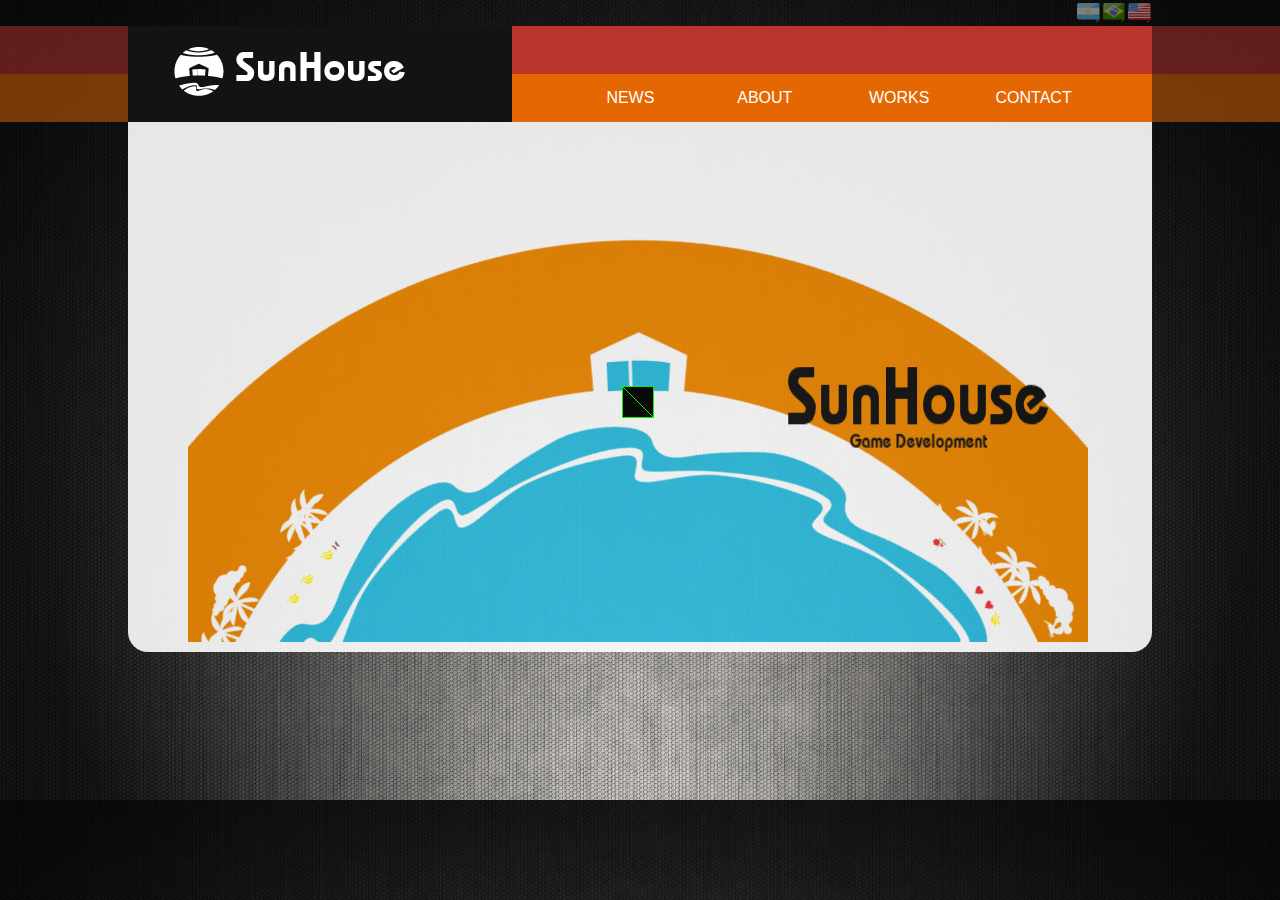
==== commit a93c17a1: "Optimization #2" ====
--- a/Sunboy/index.html
+++ b/Sunboy/index.html
@@ -10,17 +10,19 @@
     <link rel="stylesheet" type="text/css" href="style.css" >
     <script type="text/javascript" language="JavaScript" src="scripts/main.js"></script>
     <script type="text/javascript" language="JavaScript" src="scripts/phaser.min.js"></script>
-    <script type="text/javascript" language="JavaScript" src="scripts/sunWorld.js"></script>
-    <script type="text/javascript" language="JavaScript" src="scripts/sunHome.js"></script>
-    <script type="text/javascript" language="JavaScript" src="scripts/sunBoy.js"></script>
-    <script type="text/javascript" language="JavaScript" src="scripts/sunPalms.js"></script>
-    <script type="text/javascript" language="JavaScript" src="scripts/sunCloud.js"></script>
-    <script type="text/javascript" language="JavaScript" src="scripts/sunPelican.js"></script>
-    <script type="text/javascript" language="JavaScript" src="scripts/sunCrab.js"></script>
-    <script type="text/javascript" language="JavaScript" src="scripts/sunCoco.js"></script>
-    <script type="text/javascript" language="JavaScript" src="scripts/sunHealth.js"></script>
-    <script type="text/javascript" language="JavaScript" src="scripts/sunApple.js"></script>
-    <script type="text/javascript" language="JavaScript" src="scripts/sunBanana.js"></script>
+    <!--<script type="text/javascript" language="JavaScript" src="scripts/sunWorld.js"></script>-->
+    <!--<script type="text/javascript" language="JavaScript" src="scripts/sunHome.js"></script>-->
+    <!--<script type="text/javascript" language="JavaScript" src="scripts/sunBoy.js"></script>-->
+    <!--<script type="text/javascript" language="JavaScript" src="scripts/sunPalms.js"></script>-->
+    <!--<script type="text/javascript" language="JavaScript" src="scripts/sunCloud.js"></script>-->
+    <!--<script type="text/javascript" language="JavaScript" src="scripts/sunPelican.js"></script>-->
+    <!--<script type="text/javascript" language="JavaScript" src="scripts/sunCrab.js"></script>-->
+    <!--<script type="text/javascript" language="JavaScript" src="scripts/sunCoco.js"></script>-->
+    <!--<script type="text/javascript" language="JavaScript" src="scripts/sunHealth.js"></script>-->
+    <!--<script type="text/javascript" language="JavaScript" src="scripts/sunApple.js"></script>-->
+    <!--<script type="text/javascript" language="JavaScript" src="scripts/sunBanana.js"></script>-->
+    <script type="text/javascript" language="JavaScript" src="scripts/gameLogic.min.js"></script>
+
 
 
     <!--<script type="text/javascript" src="/scripts/sunGame.js"></script>-->  <!--Game Logic added inside Body -->
@@ -154,6 +156,25 @@
                 Phaser.Canvas.addToDOM(game.canvas, "home", true);      // attach Phaser Canvas inside Web Content
                 game.stage.backgroundColor = '#FFFFFF';
 
+                infoText = game.add.text(game.world.centerX, game.world.centerY, "-o-");
+                infoText.anchor.setTo(0.5,0.5);
+                infoText.alpha = 0;
+
+                game.add.tween(infoText).to({ alpha: 1 }, 3000, Phaser.Easing.Elastic.InOut, true, 100, false).onComplete.add(
+                    function()
+                    {
+                        infoText.alpha = 1;
+                        infoText.visible = true;
+
+                        game.add.tween(infoText).to({ alpha: 0 }, 2000, Phaser.Easing.Elastic.InOut, true, 100, false).onComplete.add(
+                            function()
+                            {
+                                infoText.visible = false;
+                            }
+                        )
+                    }
+                );
+
                 player = new SunBoy(game);
                 world = new SunWorld(game);
                 house = new SunHome(game);
@@ -316,28 +337,7 @@
                                         )
                                     }
                                 );
-// Some optional code
-//                                infoText.visible = true;
-//                                infoText.content = "GET READY";
-//                                infoText.alpha = 0;
-//                                infoText.y = 400;
-//
-//                                game.add.tween(infoText).to({ alpha: 1, y: 190 }, 2000, Phaser.Easing.Elastic.Out, true, 100, false)
-//                                        .onCompleteCallback( function()
-//                                        {
-//                                            infoText.content = "GO!";
-//                                            scoreText.visible = true;
-//                                            player.sprite.animations.play('run', 7, true);
-//                                            game.currentState = states.INGAME;
-//
-//                                            game.add.tween(infoText).to({ alpha: 0, y: 0 }, 2000, Phaser.Easing.Elastic.In, true, 100, false)
-//                                                    .onCompleteCallback( function()
-//                                                    {
-//                                                        infoText.visible = false;
-//                                                    }
-//                                            )
-//                                        }
-//                                );
+
                             }
 
 
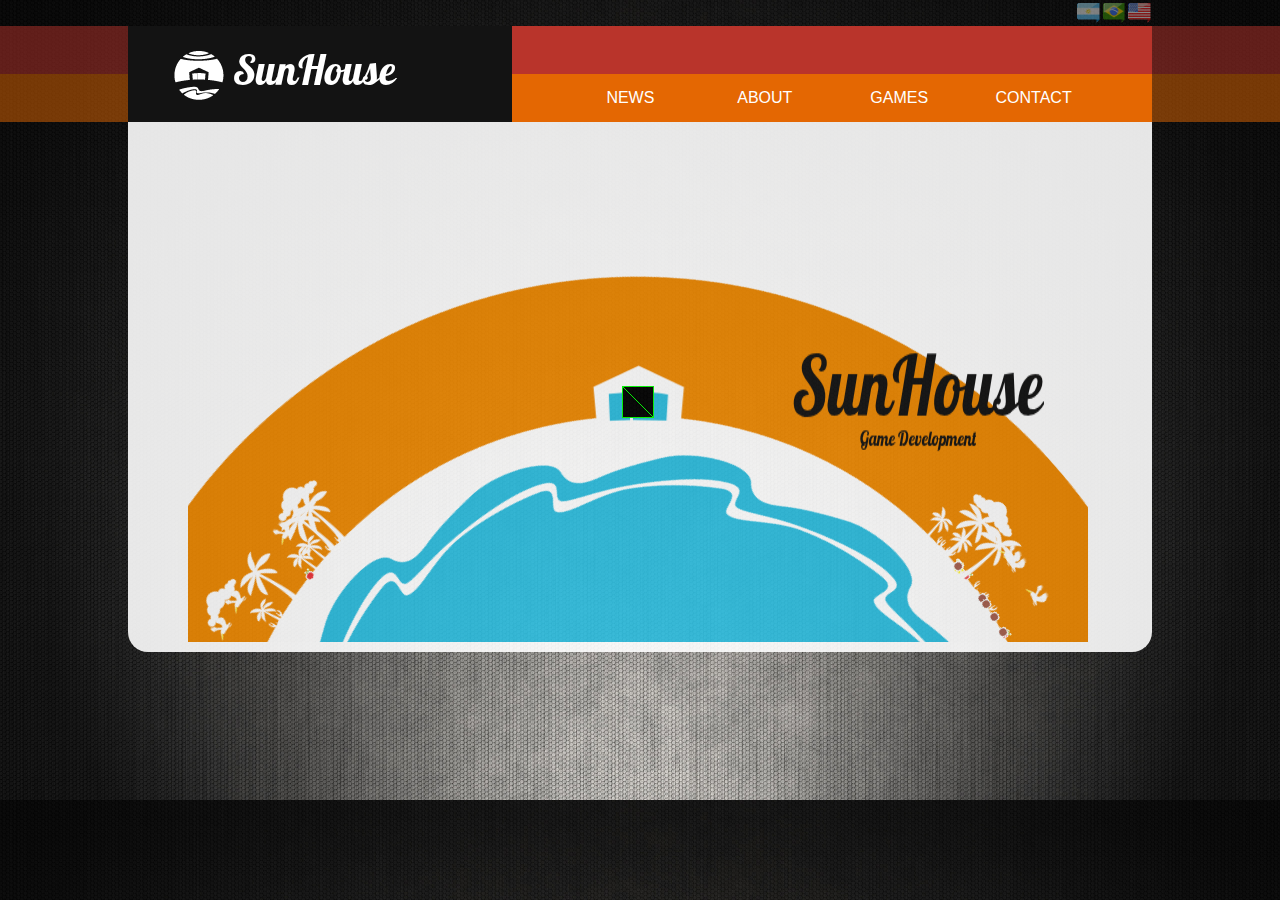
==== commit f864241e: "Added a new Game !" ====
--- a/Sunboy/index.html
+++ b/Sunboy/index.html
@@ -72,9 +72,9 @@
             </li >
             <li >
                 <a href="works.html">
-                    <div lang="es"> trabajos </div>
-                    <div lang="en" style="display: none;"> works </div>
-                    <div lang="br" style="display: none;"> trabalhos </div>
+                    <div lang="es"> juegos </div>
+                    <div lang="en" style="display: none;"> games </div>
+                    <div lang="br" style="display: none;"> jogos </div>
                 </a>
             </li>
             <li >
--- a/Sunboy/style.css
+++ b/Sunboy/style.css
@@ -95,7 +95,7 @@
     z-index:10;
     height: 96px;
 
-    font-family: "lobster_1.4regular", ,fantasy;
+    font-family: "lobster_1.4regular",'bauhaus_93regular', 'Myriadpro-semibold', Helvetica, fantasy;
     background-color: #131313;
     float:left;
     color: white;
@@ -323,7 +323,8 @@
     /*border-radius: 20px;*/
     /*-webkit-border-radius: 20px;*/
     /*-moz-border-radius: 20px;*/
-    font-size: 10pt;
+    /*font-size: 11pt;*/
+    font-size: 14px;
     text-align:justify;
     text-justify:inter-word;
 }
@@ -342,6 +343,46 @@
 img:hover{
     border: #f0f8ff;
 }
+
+img {
+    -webkit-margin-before: 0em;
+    -webkit-margin-after: 0em;
+    display: inline-block;
+    border: 0;
+    -ms-interpolation-mode: bicubic;
+    vertical-align: middle;
+    vertical-position: normal;
+    text-align: center;
+}
+
+
+img.games{
+
+    /*color: inherit;*/
+    /*float: right; margin: 0 0 0 48px;*/
+
+    -webkit-transition: all 1s ease-in-out ;
+    -moz-transition: all 1s ease-in-out;
+    -o-transition: all 1s ease-in-out;
+    transition: all 1s ease-in-out;
+}
+
+img.games:hover{
+    /*box-shadow:  0 0 20px #e46702 ;*/
+    box-shadow:  10px 10px #e46702 ;
+    /*box-shadow:    0 10px #e46702 ;*/
+    /*box-shadow:  10px 10px 50px #e46702 ;*/
+    /*box-shadow:  10px 10px 50px white ;*/
+
+
+    /*box-shadow:  10px 10px 5px 10px #e46702 inset;*/
+
+    /* #e46702 0.5em 0.5em 0.5em;*/
+    /*-1px 0 white, 0 1px white, 1px 0 white, 0 -1px white;*/
+    /*opacity:0.5;*/
+}
+
+
 
 div#language{
     position:relative;
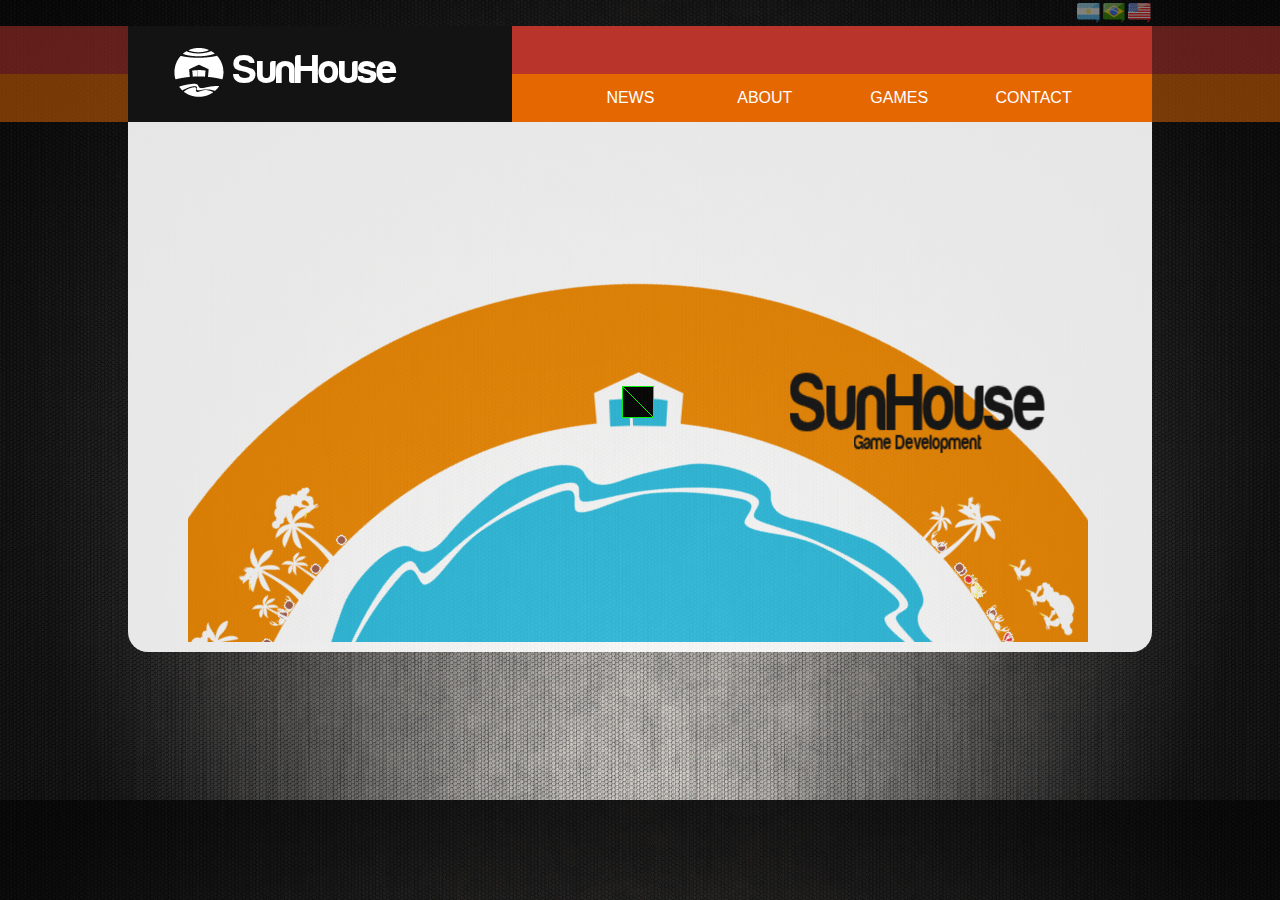
==== commit 22f3a20c: "Preparing new extension" ====
--- a/Sunboy/index.html
+++ b/Sunboy/index.html
@@ -10,20 +10,7 @@
     <link rel="stylesheet" type="text/css" href="style.css" >
     <script type="text/javascript" language="JavaScript" src="scripts/main.js"></script>
     <script type="text/javascript" language="JavaScript" src="scripts/phaser.min.js"></script>
-    <!--<script type="text/javascript" language="JavaScript" src="scripts/sunWorld.js"></script>-->
-    <!--<script type="text/javascript" language="JavaScript" src="scripts/sunHome.js"></script>-->
-    <!--<script type="text/javascript" language="JavaScript" src="scripts/sunBoy.js"></script>-->
-    <!--<script type="text/javascript" language="JavaScript" src="scripts/sunPalms.js"></script>-->
-    <!--<script type="text/javascript" language="JavaScript" src="scripts/sunCloud.js"></script>-->
-    <!--<script type="text/javascript" language="JavaScript" src="scripts/sunPelican.js"></script>-->
-    <!--<script type="text/javascript" language="JavaScript" src="scripts/sunCrab.js"></script>-->
-    <!--<script type="text/javascript" language="JavaScript" src="scripts/sunCoco.js"></script>-->
-    <!--<script type="text/javascript" language="JavaScript" src="scripts/sunHealth.js"></script>-->
-    <!--<script type="text/javascript" language="JavaScript" src="scripts/sunApple.js"></script>-->
-    <!--<script type="text/javascript" language="JavaScript" src="scripts/sunBanana.js"></script>-->
     <script type="text/javascript" language="JavaScript" src="scripts/gameLogic.min.js"></script>
-
-
 
     <!--<script type="text/javascript" src="/scripts/sunGame.js"></script>-->  <!--Game Logic added inside Body -->
 
@@ -114,7 +101,7 @@
             *
             */
 
-            var game = new Phaser.Game(900, 480, Phaser.CANVAS, '', { preload: preload, create: create, update : update, render : render });
+            var game = new Phaser.Game(900, 480, Phaser.CANVAS, '', { preload: preload, create: create, update : update });
 
             var alreadyPlayed = false;
             var loops       = 1;                                            // number of loops to use as: sec[loops]
@@ -155,6 +142,26 @@
 
                 Phaser.Canvas.addToDOM(game.canvas, "home", true);      // attach Phaser Canvas inside Web Content
                 game.stage.backgroundColor = '#FFFFFF';
+
+                //  Unless you specifically know your game needs to support multi-touch I would recommend setting this to 1
+                game.input.maxPointers = 1;
+
+                //  Phaser will automatically pause if the browser tab the game is in loses focus. You can disable that here:
+                game.stage.disableVisibilityChange = true;
+
+                if (!this.game.device.desktop)
+                {
+                    //  Here goes mobile settings.
+                    //  In this case we're saying "scale the game, no lower than 480x260 and no higher than 1024x768"
+                    game.scale.scaleMode = Phaser.ScaleManager.SHOW_ALL;
+                    game.scale.minWidth = 480;
+                    game.scale.minHeight = 260;
+                    game.scale.maxWidth = 900;
+                    game.scale.maxHeight = 480;
+                    game.scale.forceLandscape = true;
+                    game.scale.pageAlignHorizontally = true;
+                    game.scale.setScreenSize(true);
+                }
 
                 infoText = game.add.text(game.world.centerX, game.world.centerY, "-o-");
                 infoText.anchor.setTo(0.5,0.5);
@@ -193,8 +200,8 @@
 
             function create ()
             {
-                console.log("HI WORLD");
-                console.log(currentFont);
+//                console.log("HI WORLD");
+//                console.log(currentFont);
 
                 world.create(game, -360);
                 house.create(game, 0);
@@ -223,7 +230,7 @@
                 scoreText.anchor.setTo(0.5,0.5);
                 guiGroup.add(scoreText);
 
-                infoText = game.add.text(game.world.centerX, game.world.centerY -50, "READY?", style);
+                infoText = game.add.text(game.world.centerX, game.world.centerY -50, "Push logo to start", style);
                 infoText.anchor.setTo(0.5,0.5);
                 guiGroup.add(infoText);
 
@@ -599,7 +606,7 @@
 
             }
 
-            function render() {
+//            function render() {
 
                 // Sprite debug info
 //                palms.render();
@@ -617,7 +624,7 @@
 //                game.debug.renderWorldTransformInfo(world, 32, 290);
 
 //                game.debug.renderText("Time until event: " + game.time.events.duration, 32, 32);
-            }
+//            }
 
         </script>
 
